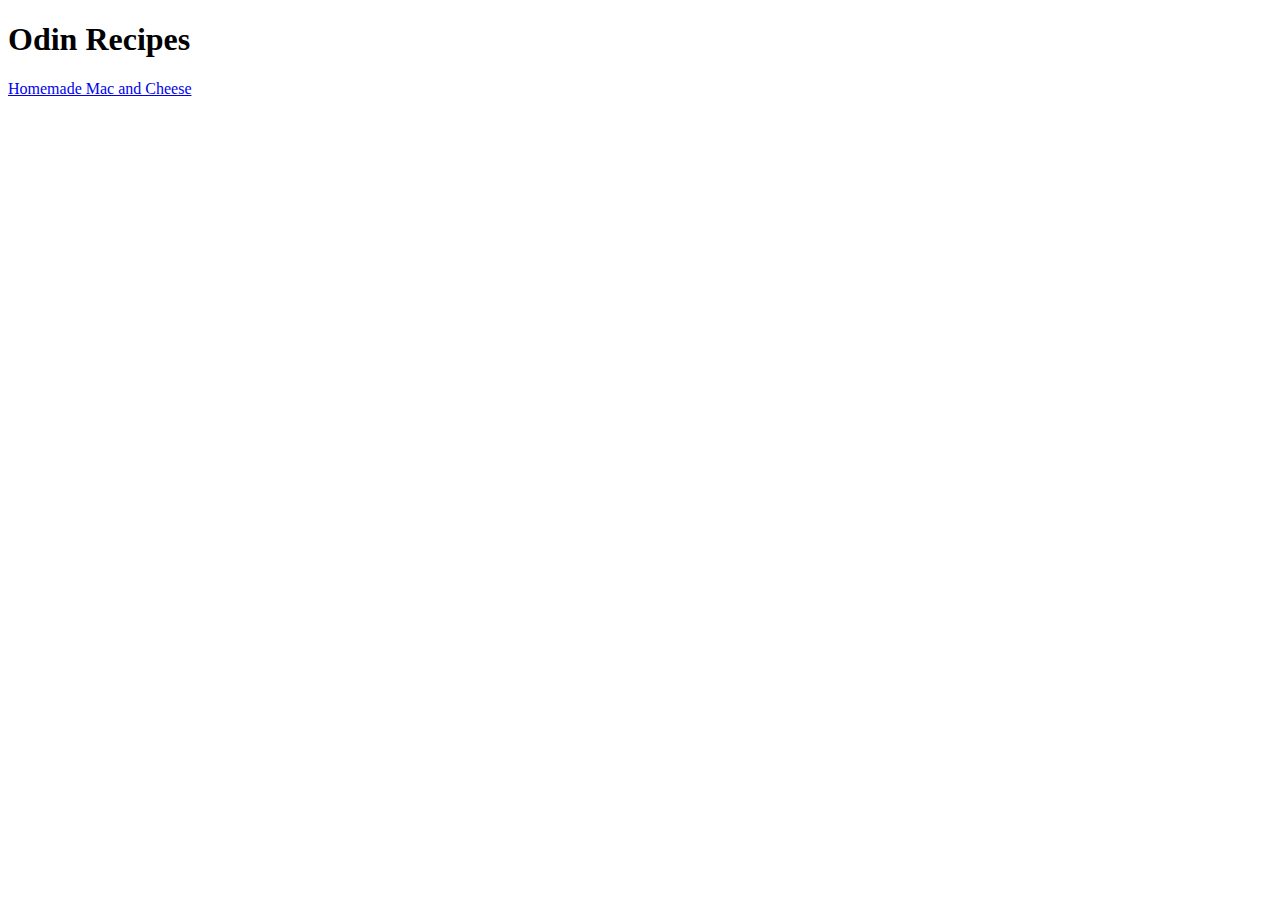
==== index.html @ 8296a387 "Add index.html and recipes/mac-and-cheese.html" ====
<!DOCTYPE html>
<html lang="en">
<head>
    <meta charset="UTF-8">
    <meta name="viewport" content="width=device-width, initial-scale=1.0">
    <title>Document</title>
</head>
<body>
    <h1>Odin Recipes</h1>
    <a href="./recipes/mac-and-cheese.html">Homemade Mac and Cheese</a>
</body>
</html>
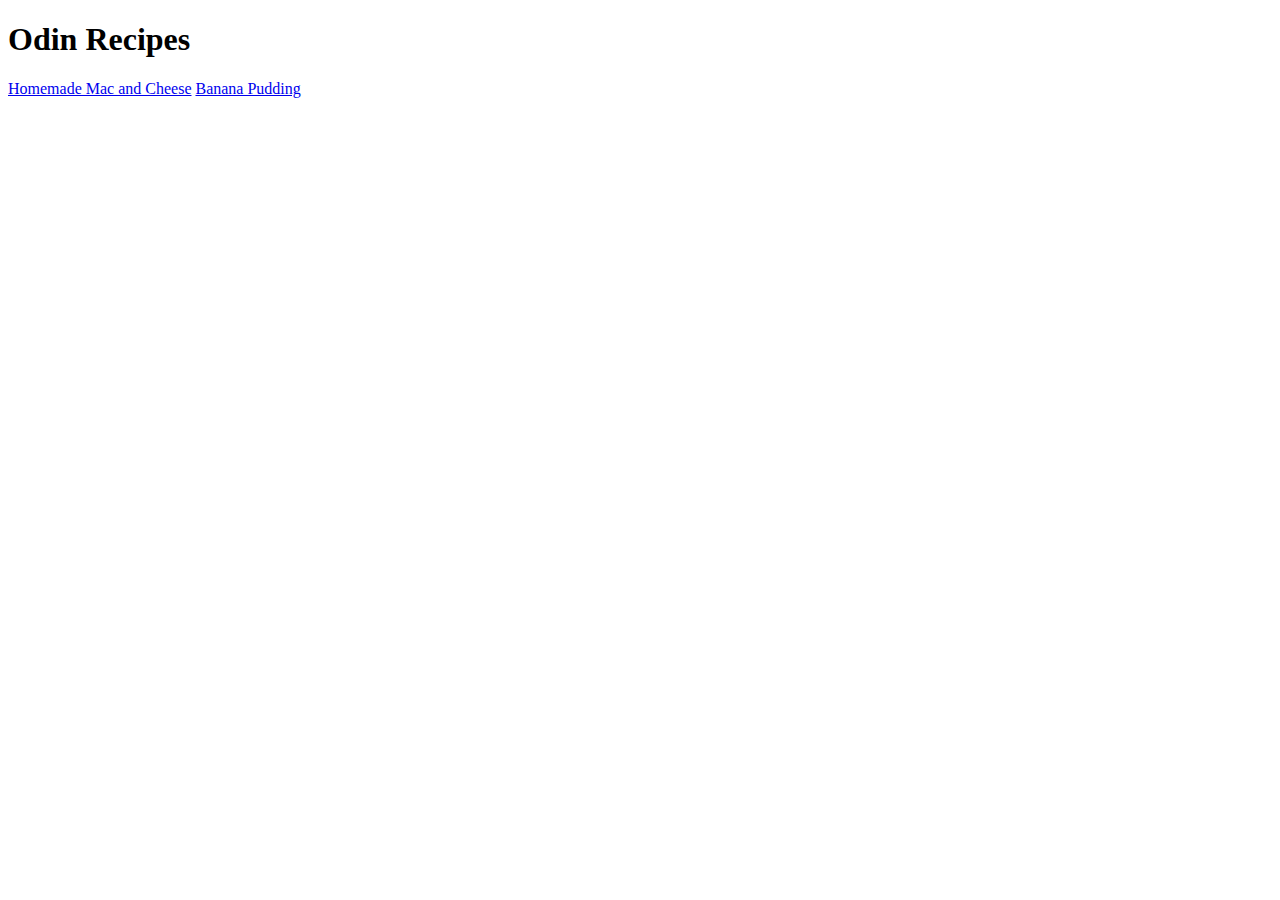
==== commit a1113bde: "Add banana pudding recipe." ====
--- a/index.html
+++ b/index.html
@@ -8,5 +8,6 @@
 <body>
     <h1>Odin Recipes</h1>
     <a href="./recipes/mac-and-cheese.html">Homemade Mac and Cheese</a>
+    <a href="./recipes/banana-pudding.html">Banana Pudding</a>
 </body>
 </html>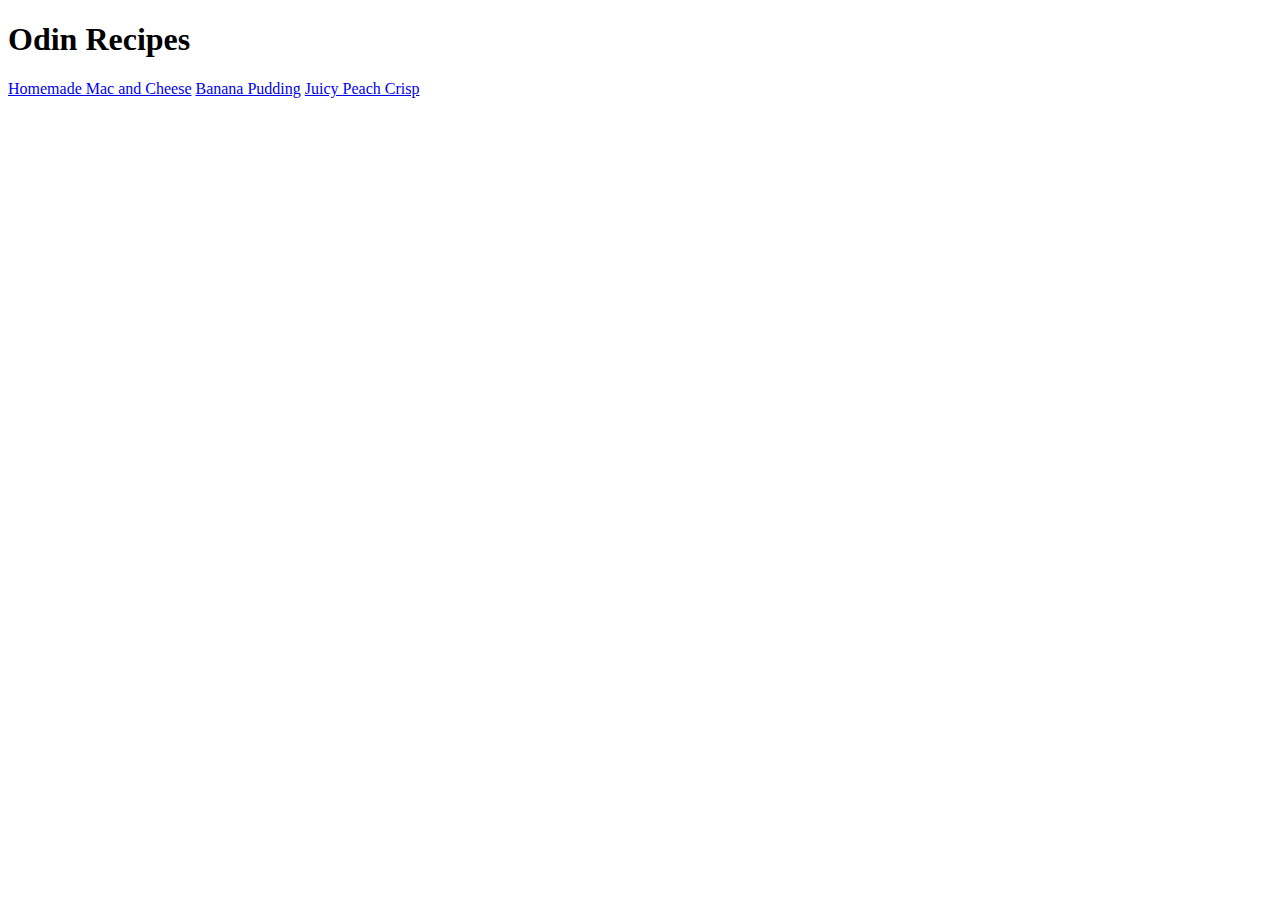
==== commit 979a5785: "Add juicy peach crisp recipe" ====
--- a/index.html
+++ b/index.html
@@ -9,5 +9,6 @@
     <h1>Odin Recipes</h1>
     <a href="./recipes/mac-and-cheese.html">Homemade Mac and Cheese</a>
     <a href="./recipes/banana-pudding.html">Banana Pudding</a>
+    <a href="./recipes/juicy-peach-crisp.html">Juicy Peach Crisp</a>
 </body>
 </html>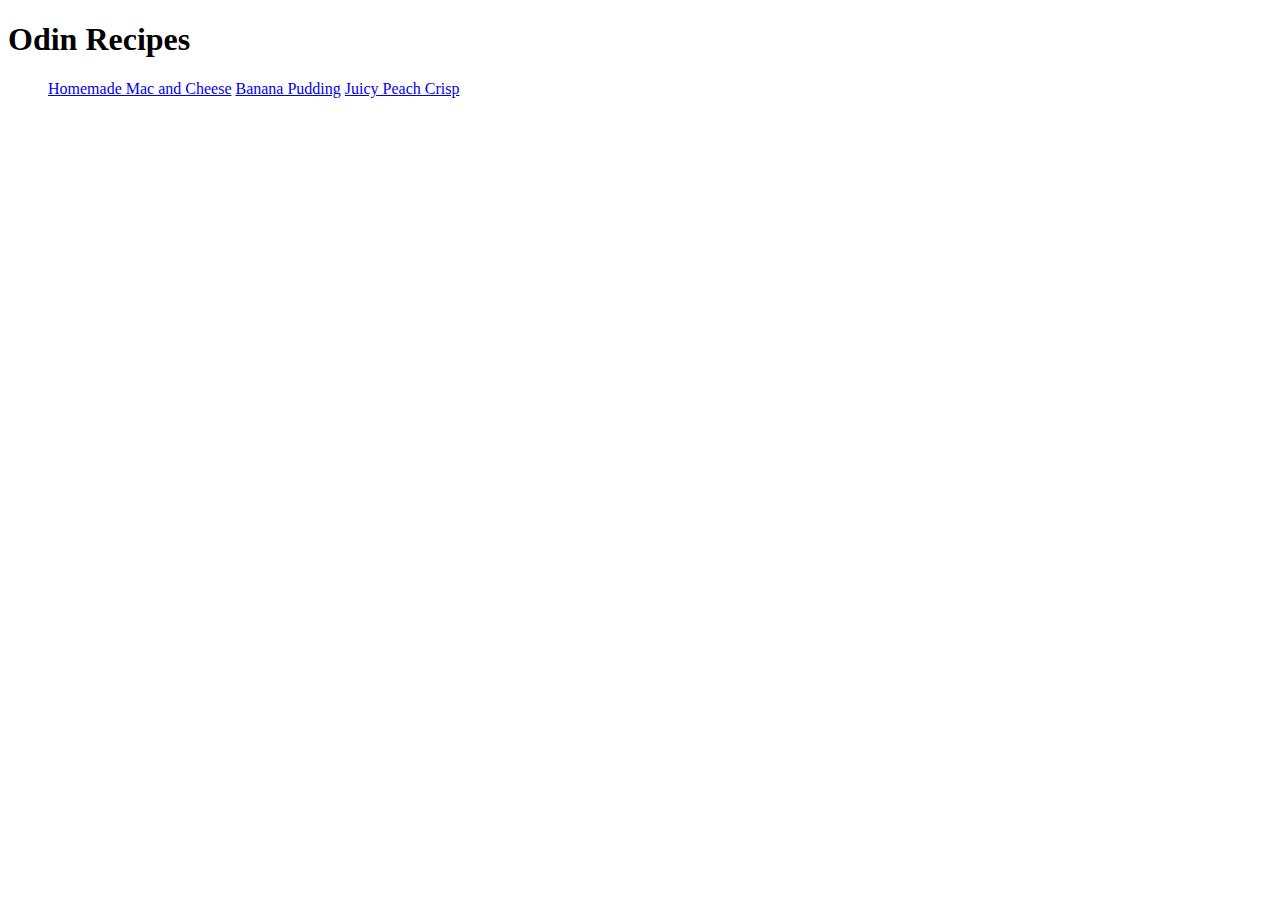
==== commit 5de8a37a: "Place recipe links in unordered list" ====
--- a/index.html
+++ b/index.html
@@ -3,12 +3,14 @@
 <head>
     <meta charset="UTF-8">
     <meta name="viewport" content="width=device-width, initial-scale=1.0">
-    <title>Document</title>
+    <title>Recipes Page</title>
 </head>
 <body>
     <h1>Odin Recipes</h1>
-    <a href="./recipes/mac-and-cheese.html">Homemade Mac and Cheese</a>
-    <a href="./recipes/banana-pudding.html">Banana Pudding</a>
-    <a href="./recipes/juicy-peach-crisp.html">Juicy Peach Crisp</a>
+    <ul>
+        <a href="./recipes/mac-and-cheese.html">Homemade Mac and Cheese</a>
+        <a href="./recipes/banana-pudding.html">Banana Pudding</a>
+        <a href="./recipes/juicy-peach-crisp.html">Juicy Peach Crisp</a>
+    </ul>
 </body>
 </html>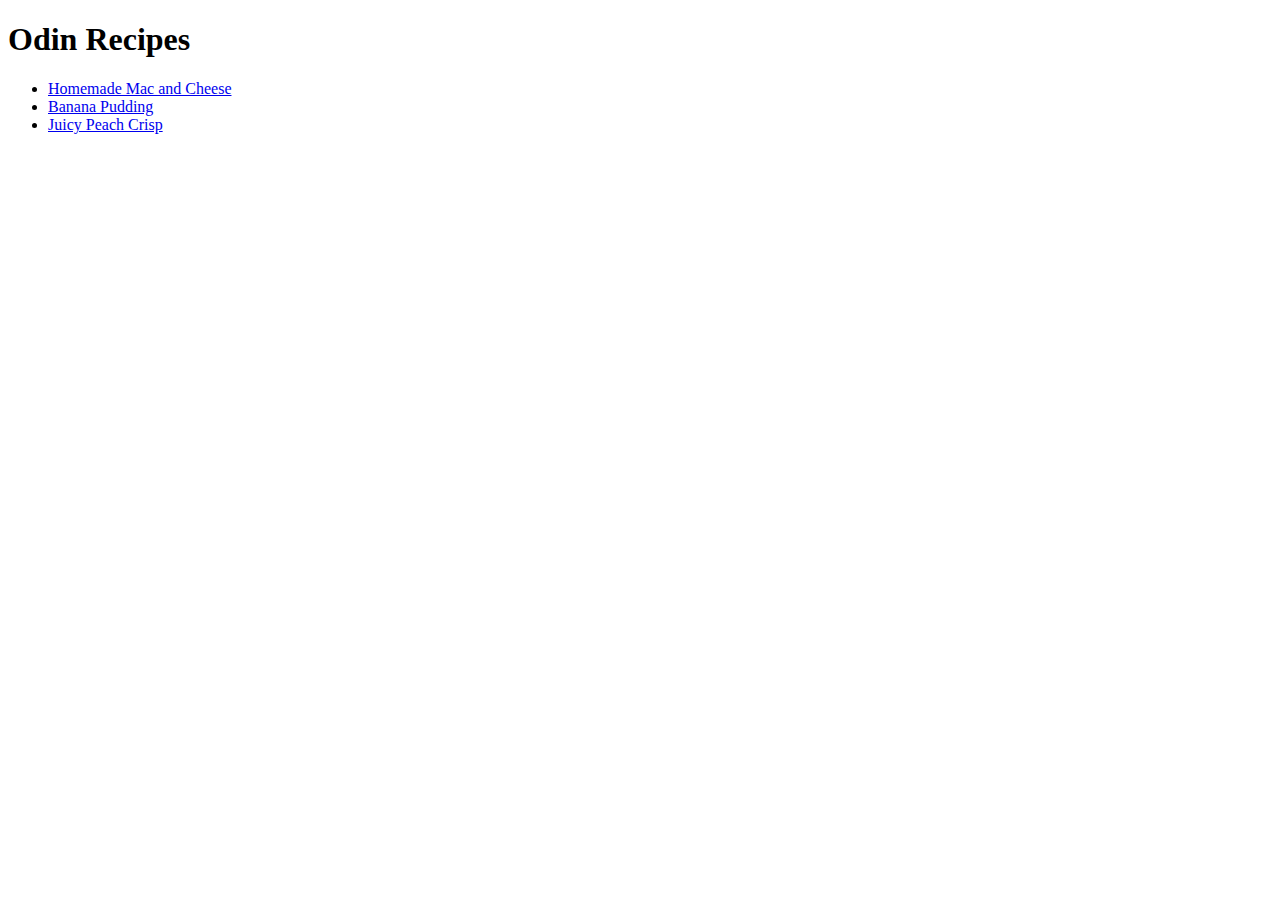
==== commit 6e66e143: "Fix unordered list" ====
--- a/index.html
+++ b/index.html
@@ -8,9 +8,15 @@
 <body>
     <h1>Odin Recipes</h1>
     <ul>
-        <a href="./recipes/mac-and-cheese.html">Homemade Mac and Cheese</a>
-        <a href="./recipes/banana-pudding.html">Banana Pudding</a>
-        <a href="./recipes/juicy-peach-crisp.html">Juicy Peach Crisp</a>
+        <li>
+            <a href="./recipes/mac-and-cheese.html">Homemade Mac and Cheese</a>
+        </li>
+        <li>
+            <a href="./recipes/banana-pudding.html">Banana Pudding</a>
+        </li>
+        <li>
+            <a href="./recipes/juicy-peach-crisp.html">Juicy Peach Crisp</a>
+        </li>
     </ul>
 </body>
 </html>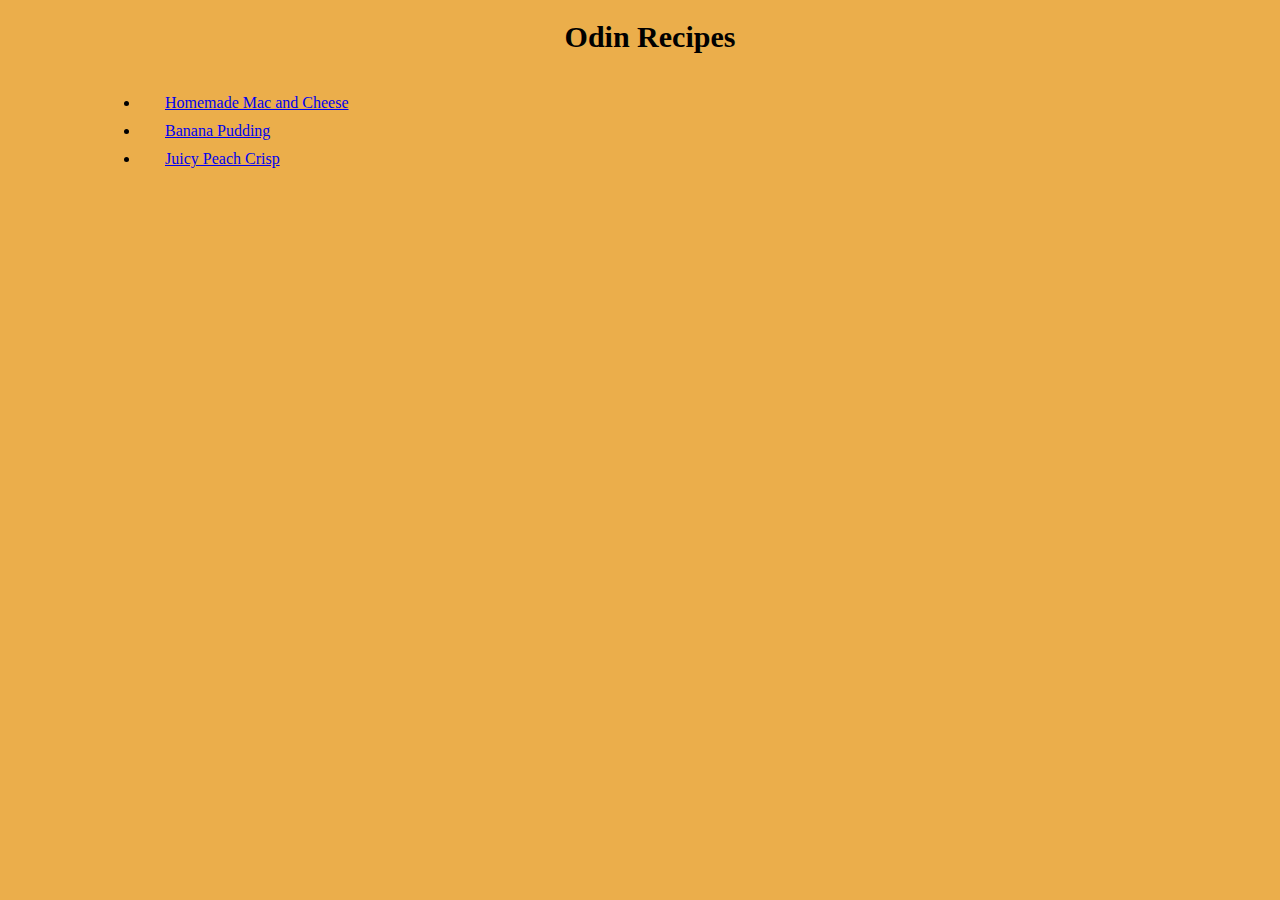
==== commit 1971b53a: "Add css styling to recipes pages" ====
--- a/index.html
+++ b/index.html
@@ -4,19 +4,23 @@
     <meta charset="UTF-8">
     <meta name="viewport" content="width=device-width, initial-scale=1.0">
     <title>Recipes Page</title>
+    <link rel="stylesheet" href="style.css">
 </head>
 <body>
-    <h1>Odin Recipes</h1>
-    <ul>
-        <li>
-            <a href="./recipes/mac-and-cheese.html">Homemade Mac and Cheese</a>
-        </li>
-        <li>
-            <a href="./recipes/banana-pudding.html">Banana Pudding</a>
-        </li>
-        <li>
-            <a href="./recipes/juicy-peach-crisp.html">Juicy Peach Crisp</a>
-        </li>
-    </ul>
+    <h1 class="main-heading">Odin Recipes</h1>
+
+    <div>
+        <ul>
+            <li>
+                <a href="./recipes/mac-and-cheese.html">Homemade Mac and Cheese</a>
+            </li>
+            <li>
+                <a href="./recipes/banana-pudding.html">Banana Pudding</a>
+            </li>
+            <li>
+                <a href="./recipes/juicy-peach-crisp.html">Juicy Peach Crisp</a>
+            </li>
+        </ul>
+    </div>
 </body>
 </html>--- a/style.css
+++ b/style.css
@@ -0,0 +1,43 @@
+* {
+    font-family: Verdana, 'Times New Roman', sans-serif;
+    background-color: #ebae4b;
+    margin-left: 25px;
+    margin-right: 10px;
+    box-sizing: border-box;
+}
+
+img {
+    margin-top: 20px;
+    margin-bottom: 20px;
+    height: 400px;
+    width: auto;
+
+}
+
+li {
+    margin-bottom: 10px;
+}
+
+div {
+    border: 2 px solid black;
+    margin-top: 40px;
+    margin-bottom: 60px;
+    margin-left: 0px;
+}
+
+.main-heading {
+    text-align: center;
+    font-size: 30px;
+    margin-left: 0px;
+    margin-bottom: 30px;
+}
+
+.sub-heading {
+    text-align: left;
+    font-size: 25px;
+}
+
+#centre-align {
+    text-align: center;
+}
+
